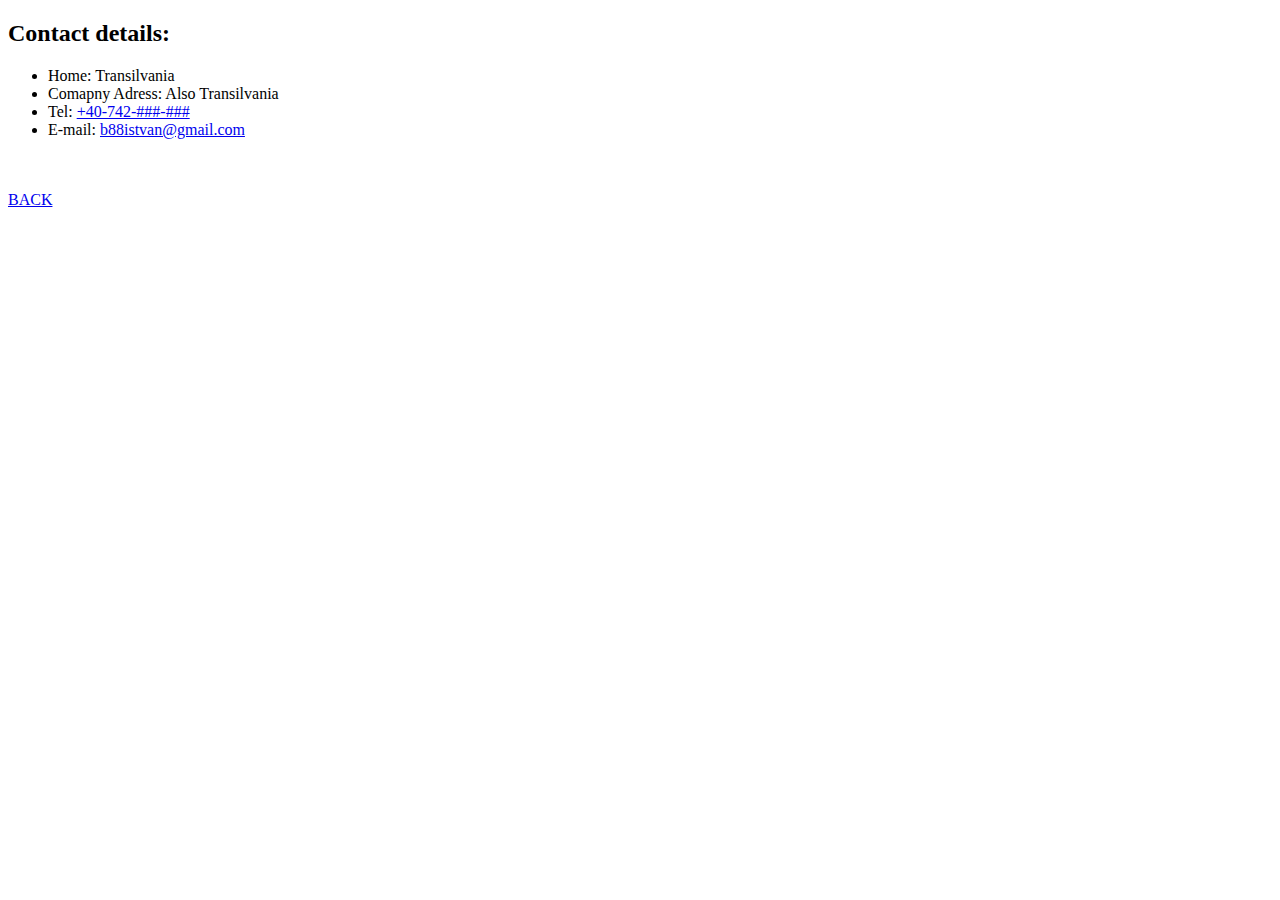
==== contact.html @ 762f4a4f "Add personal site initial files" ====
<!DOCTYPE html>
<html lang="en" dir="ltr">
  <head>
    <meta charset="utf-8">
    <title>Contact</title>
  </head>
  <body>

<h2>Contact details:</h2>
    <ul>
      <li>Home: Transilvania</li>
      <li>Comapny Adress: Also Transilvania</li>
      <li>Tel: <a href="tel:0040742000000">+40-742-###-###</a></li>
      <li>E-mail: <a href="mailto:b88istvan@gmail.com">b88istvan@gmail.com</a></li>
    </ul>
<br>
<br>
<a href="index.html">BACK</a>
  </body>
</html>
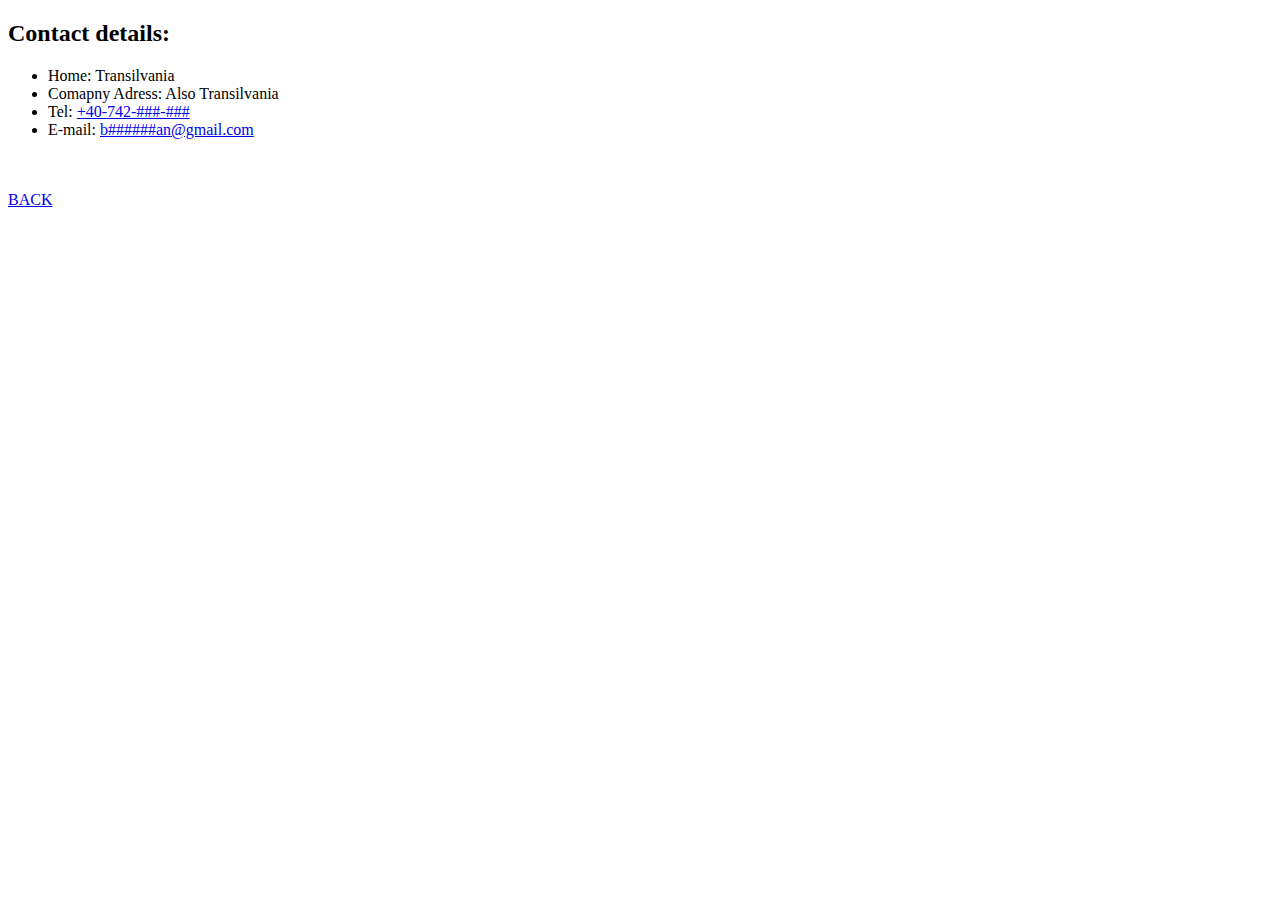
==== commit e26eba9b: "Update contact.html" ====
--- a/contact.html
+++ b/contact.html
@@ -11,7 +11,7 @@
       <li>Home: Transilvania</li>
       <li>Comapny Adress: Also Transilvania</li>
       <li>Tel: <a href="tel:0040742000000">+40-742-###-###</a></li>
-      <li>E-mail: <a href="mailto:b88istvan@gmail.com">b88istvan@gmail.com</a></li>
+      <li>E-mail: <a href="mailto:b######an@gmail.com">b######an@gmail.com</a></li>
     </ul>
 <br>
 <br>
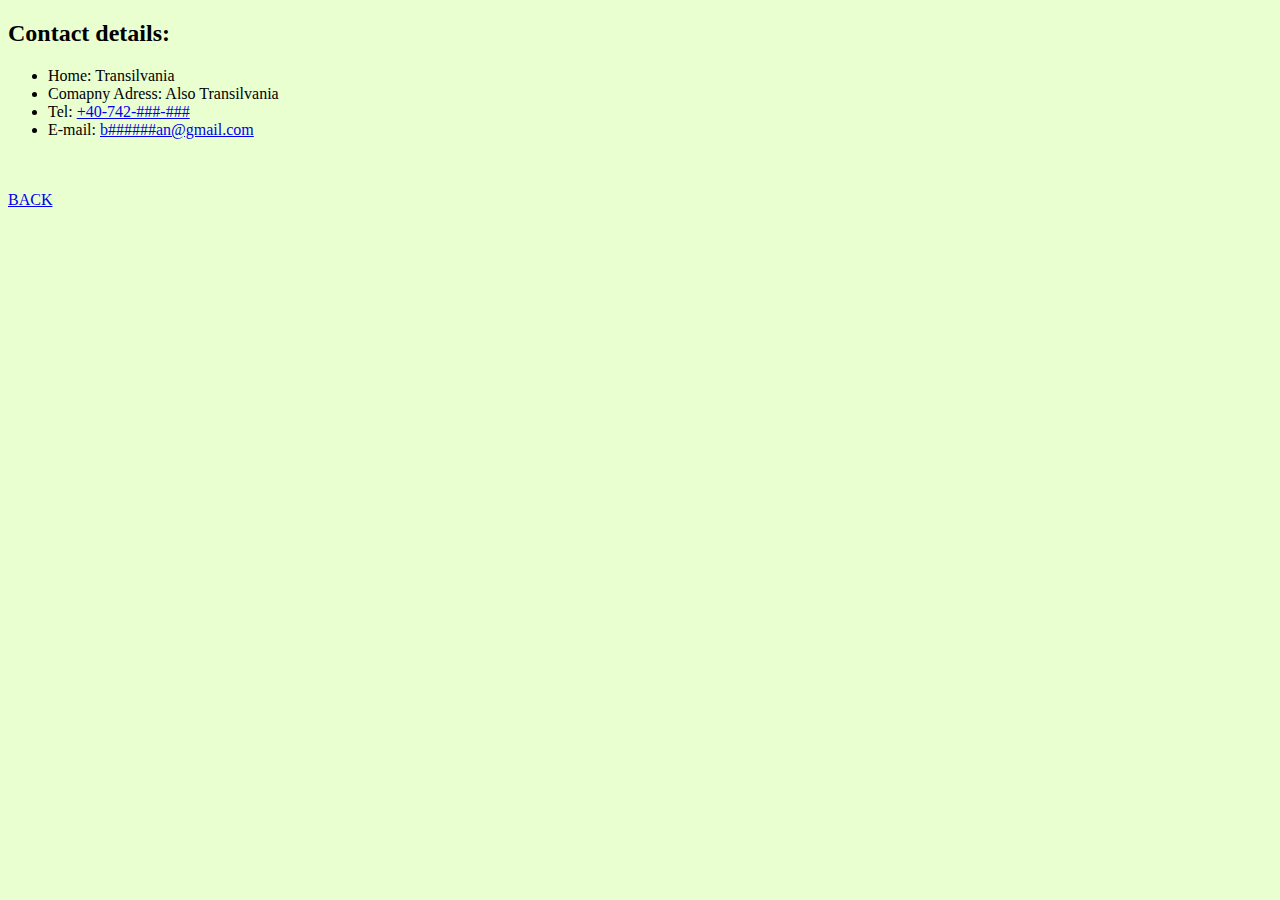
==== commit 1fbdd9bb: "Improve v1" ====
--- a/contact.html
+++ b/contact.html
@@ -3,6 +3,7 @@
   <head>
     <meta charset="utf-8">
     <title>Contact</title>
+    <link rel="stylesheet" href="css/styles.css">
   </head>
   <body>
 
--- a/css/styles.css
+++ b/css/styles.css
@@ -0,0 +1,18 @@
+body {
+  background-color: #eaffd0;
+}
+
+hr {
+  border-style: dotted none none none;
+  border-color: gray;
+  border-width: 5px;
+  width: 5%;
+}
+
+h1 {
+  color: #00b8a9;
+}
+
+h3 {
+  color: #00b8a9;
+}
